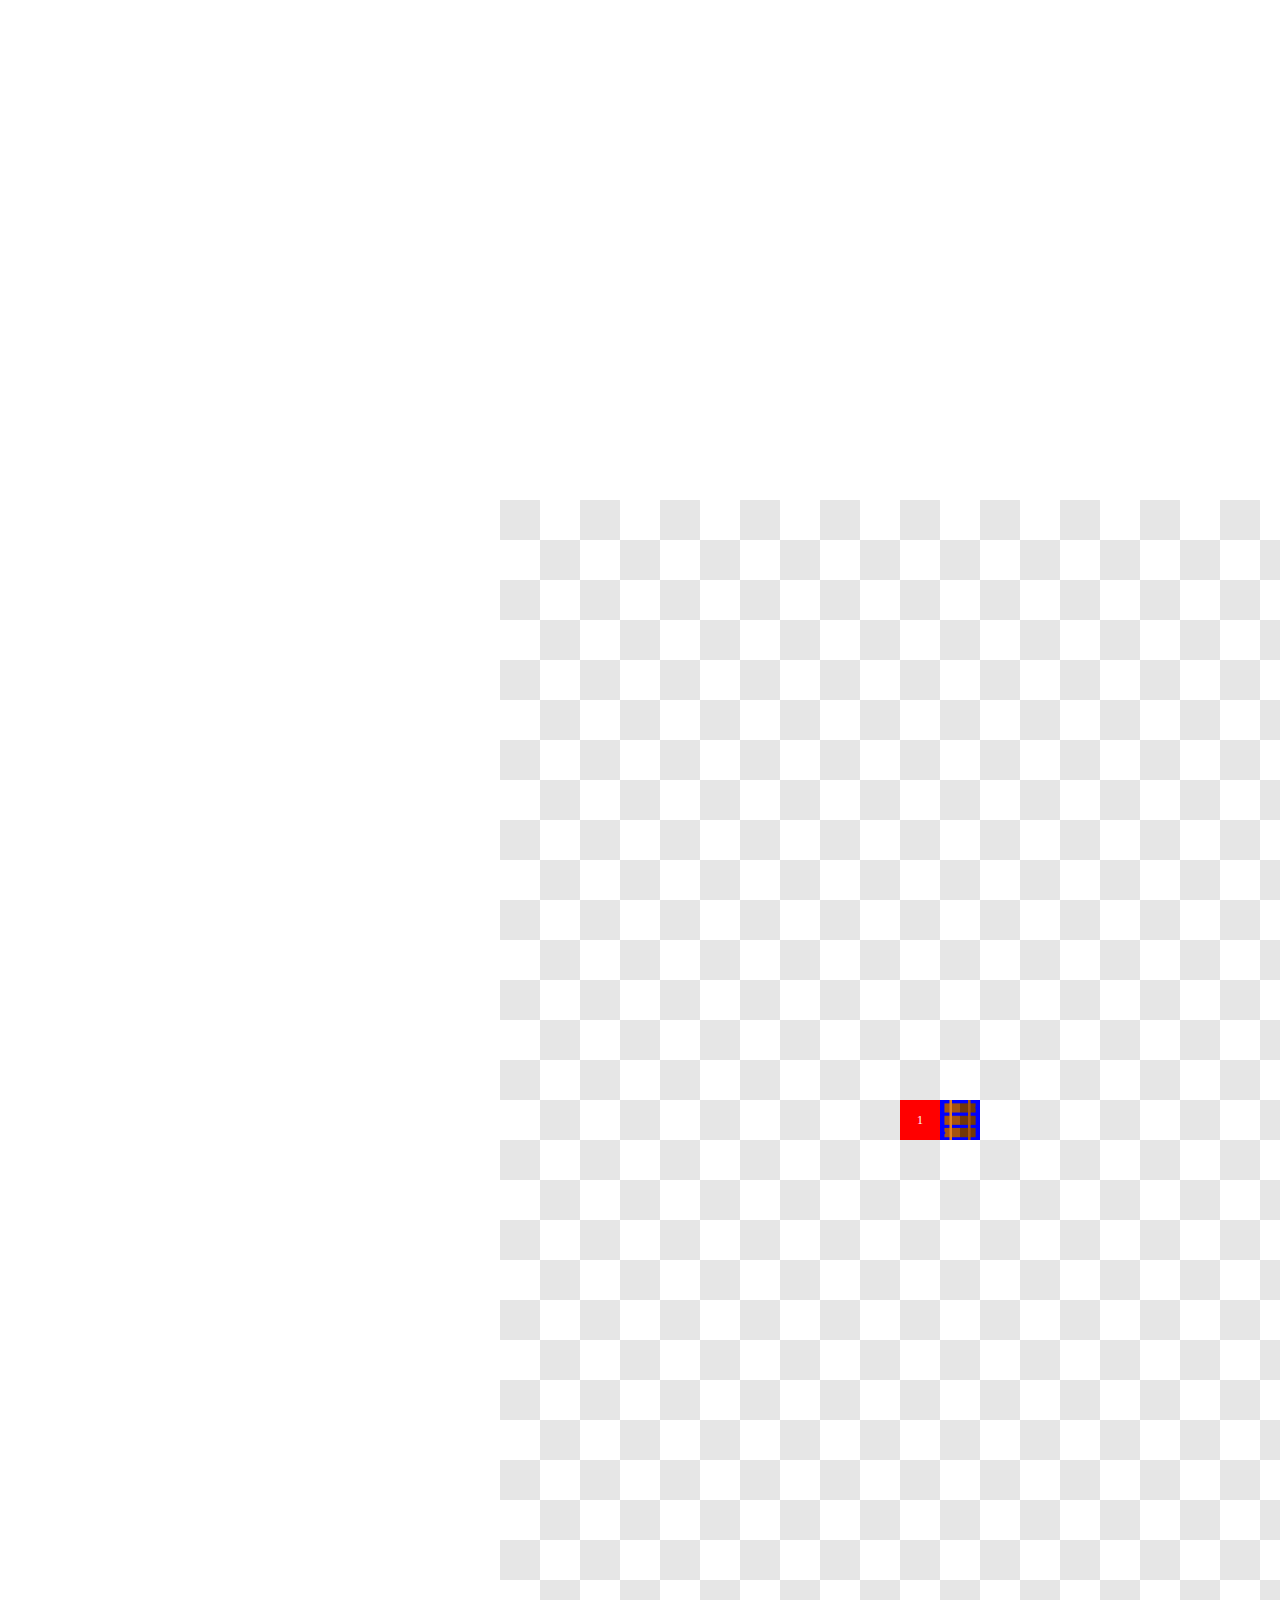
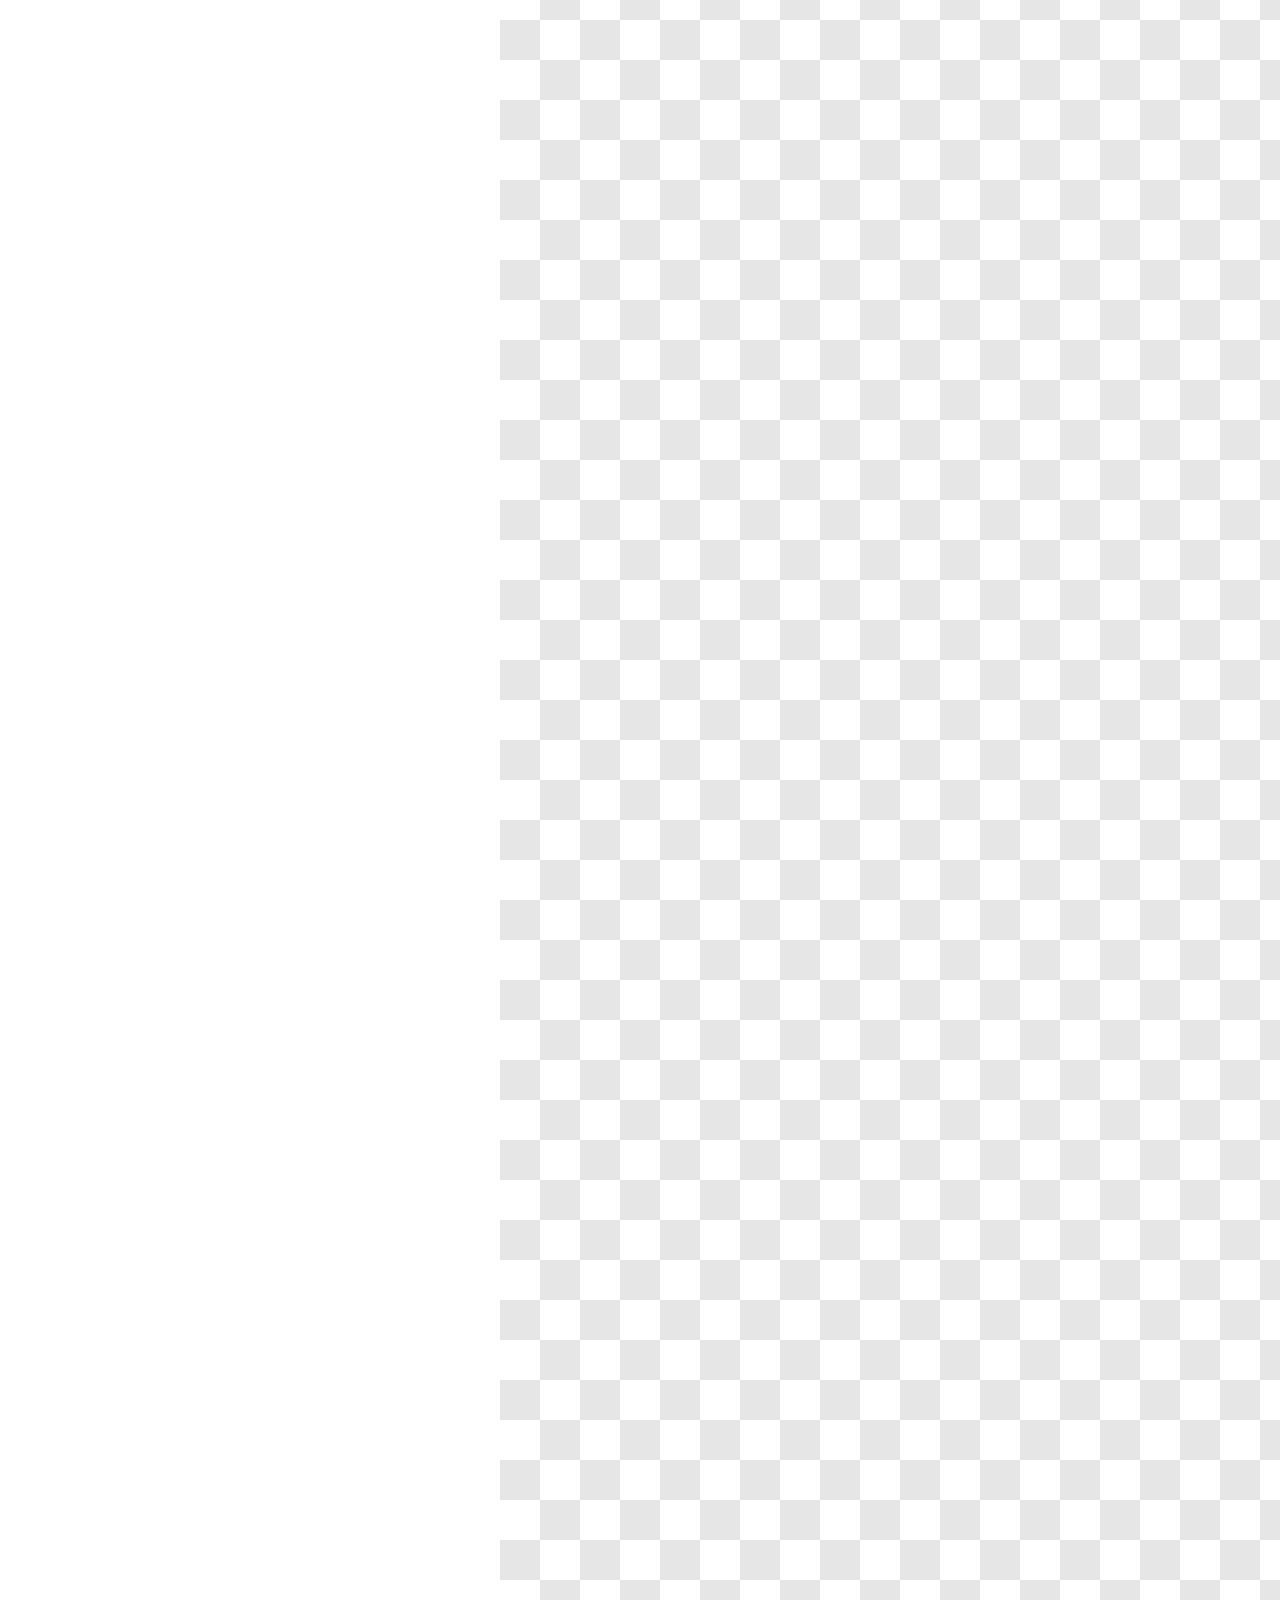
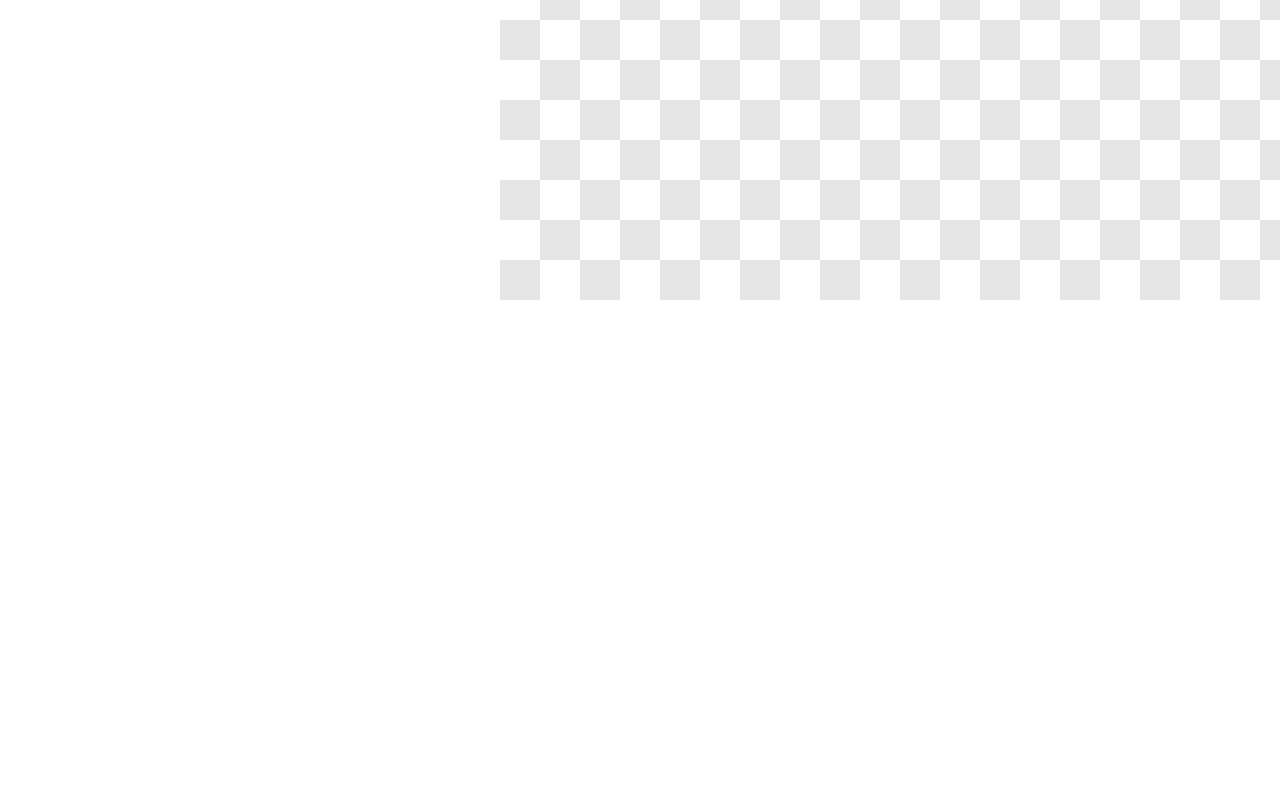
==== src/index.html @ 10d74349 "Base de movimento do map em testes" ====
<!DOCTYPE html>
<html lang="pt-br">
<head>
    <meta charset="UTF-8">
    <meta http-equiv="X-UA-Compatible" content="IE=edge">
    <meta name="viewport" content="width=device-width, initial-scale=1.0">
    <title>Site Exemplo</title>

    <link rel="stylesheet" href="./styles/style.css">

    

</head>
<body>


    <div class="img-background"></div>
    <main id="display-screen">
        <section id="section">
            <div class="div1">1</div>
            <div class="div2">
                <img src="./imgs/trilho.png" alt="">
            </div>
        </section>
    </main>

    <script type="text/javascript" src="./script.js"></script>
    
</body>
</html>
---- src/styles/style.css ----
* {
  margin: 0;
  padding: 0;
  box-sizing: border-box;
}

body::-webkit-scrollbar {
  display: none;
}

.img-background {
  width: 100vw;
  height: 100vh;
  position: fixed;
  top: 0;
  left: 0;
  background-image: url("https://ortodontista.net/wp-content/uploads/2018/05/background-branco-1.jpg");
  background-position: center;
  background-repeat: no-repeat;
  background-size: cover;
}

main {
  min-height: 100vh;
  min-width: 100vw;
  width: -webkit-fit-content;
  width: -moz-fit-content;
  width: fit-content;
  padding: 500px;
}
main section {
  position: relative;
  background-image: url("../imgs/xadrez.png");
  background-repeat: repeat;
  background-position-x: left;
  background-position-y: top;
  background-size: 8%;
  margin: 0 auto;
  width: 5000px;
  height: 3000px;
}
main section div {
  position: absolute;
  color: white;
  width: 40px;
  height: 40px;
  font-size: 12px;
  display: flex;
  align-items: center;
  justify-content: center;
  -webkit-user-select: none;
     -moz-user-select: none;
      -ms-user-select: none;
          user-select: none;
  /*             background-image: url('../imgs/trilho.png');
              background-size: cover;
              transform: rotate(90deg); */
}
main section div img {
  width: 100%;
  height: 100%;
  -webkit-user-select: none;
     -moz-user-select: none;
      -ms-user-select: none;
          user-select: none;
  -webkit-user-drag: none;
}
main section .div1 {
  top: 600px;
  left: 400px;
  background-color: red;
}
main section .div2 {
  top: 600px;
  left: 440px;
  background-color: blue;
}/*# sourceMappingURL=style.css.map */
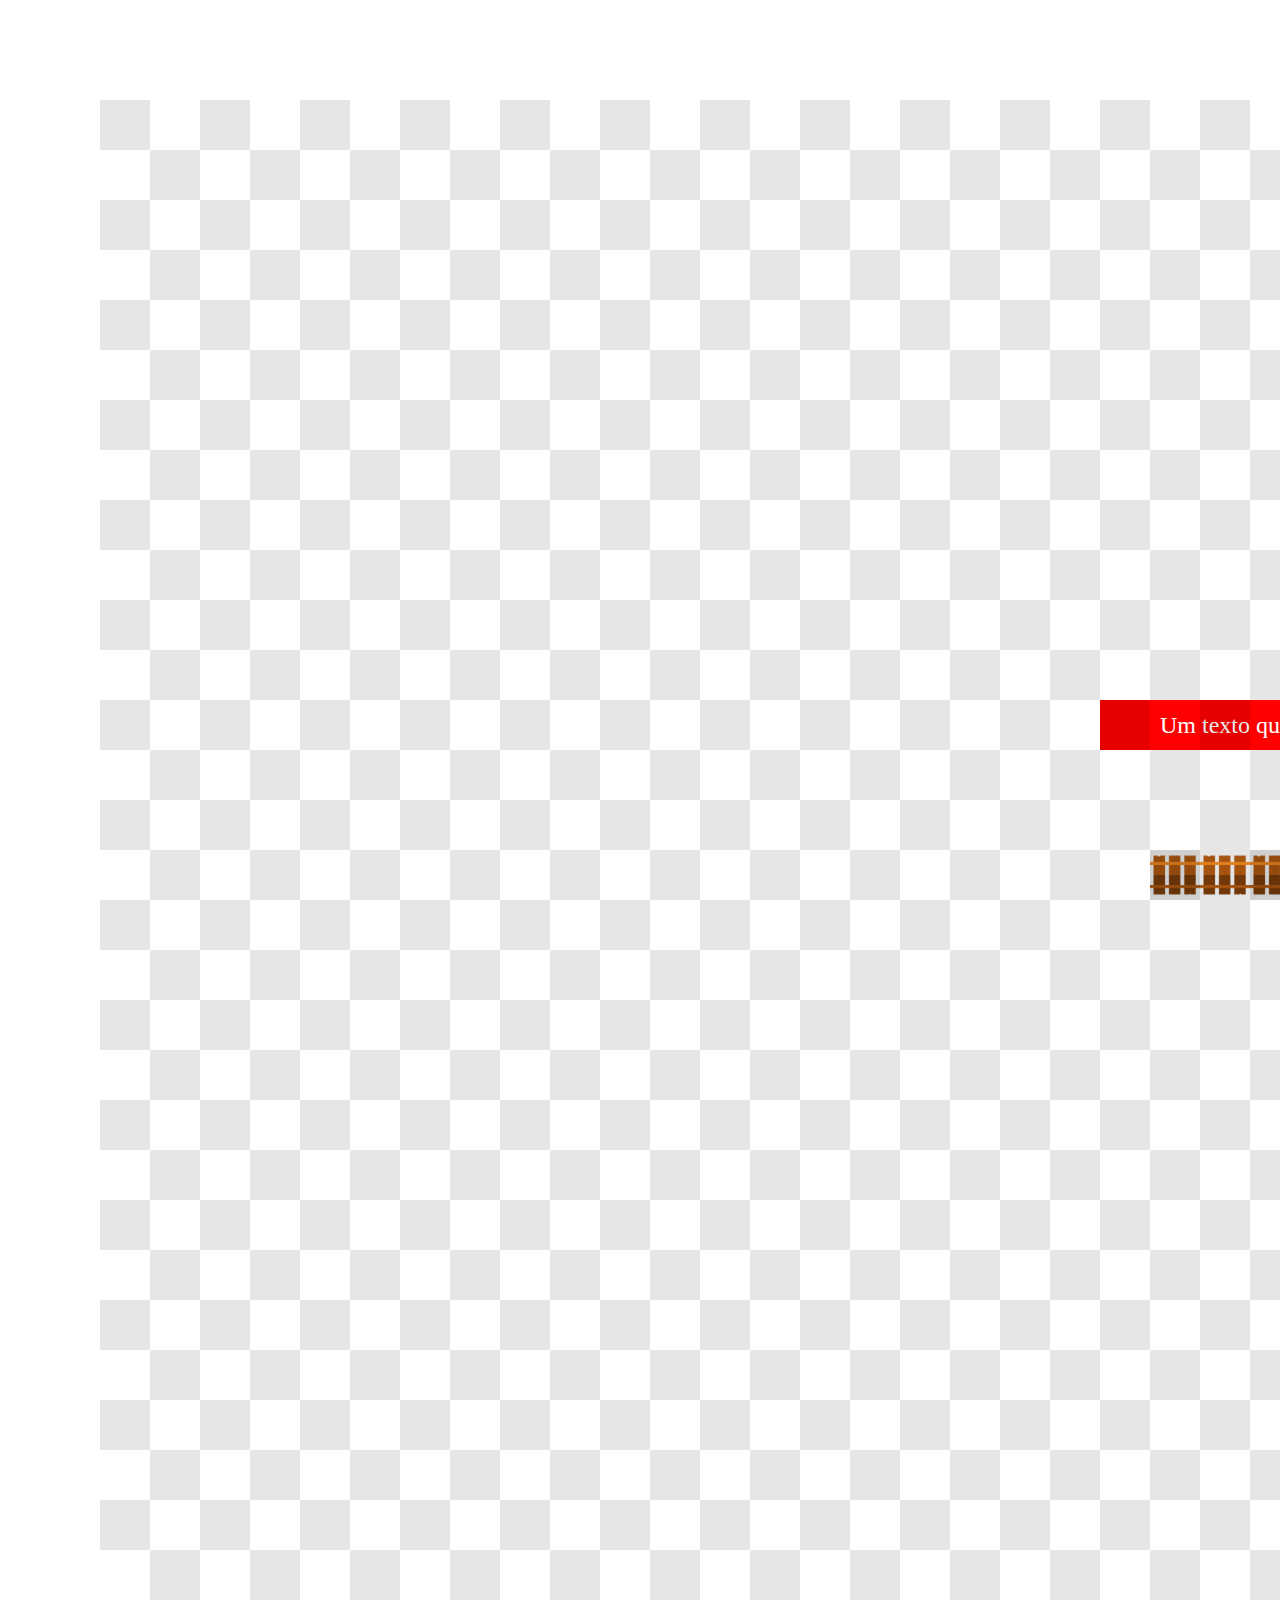
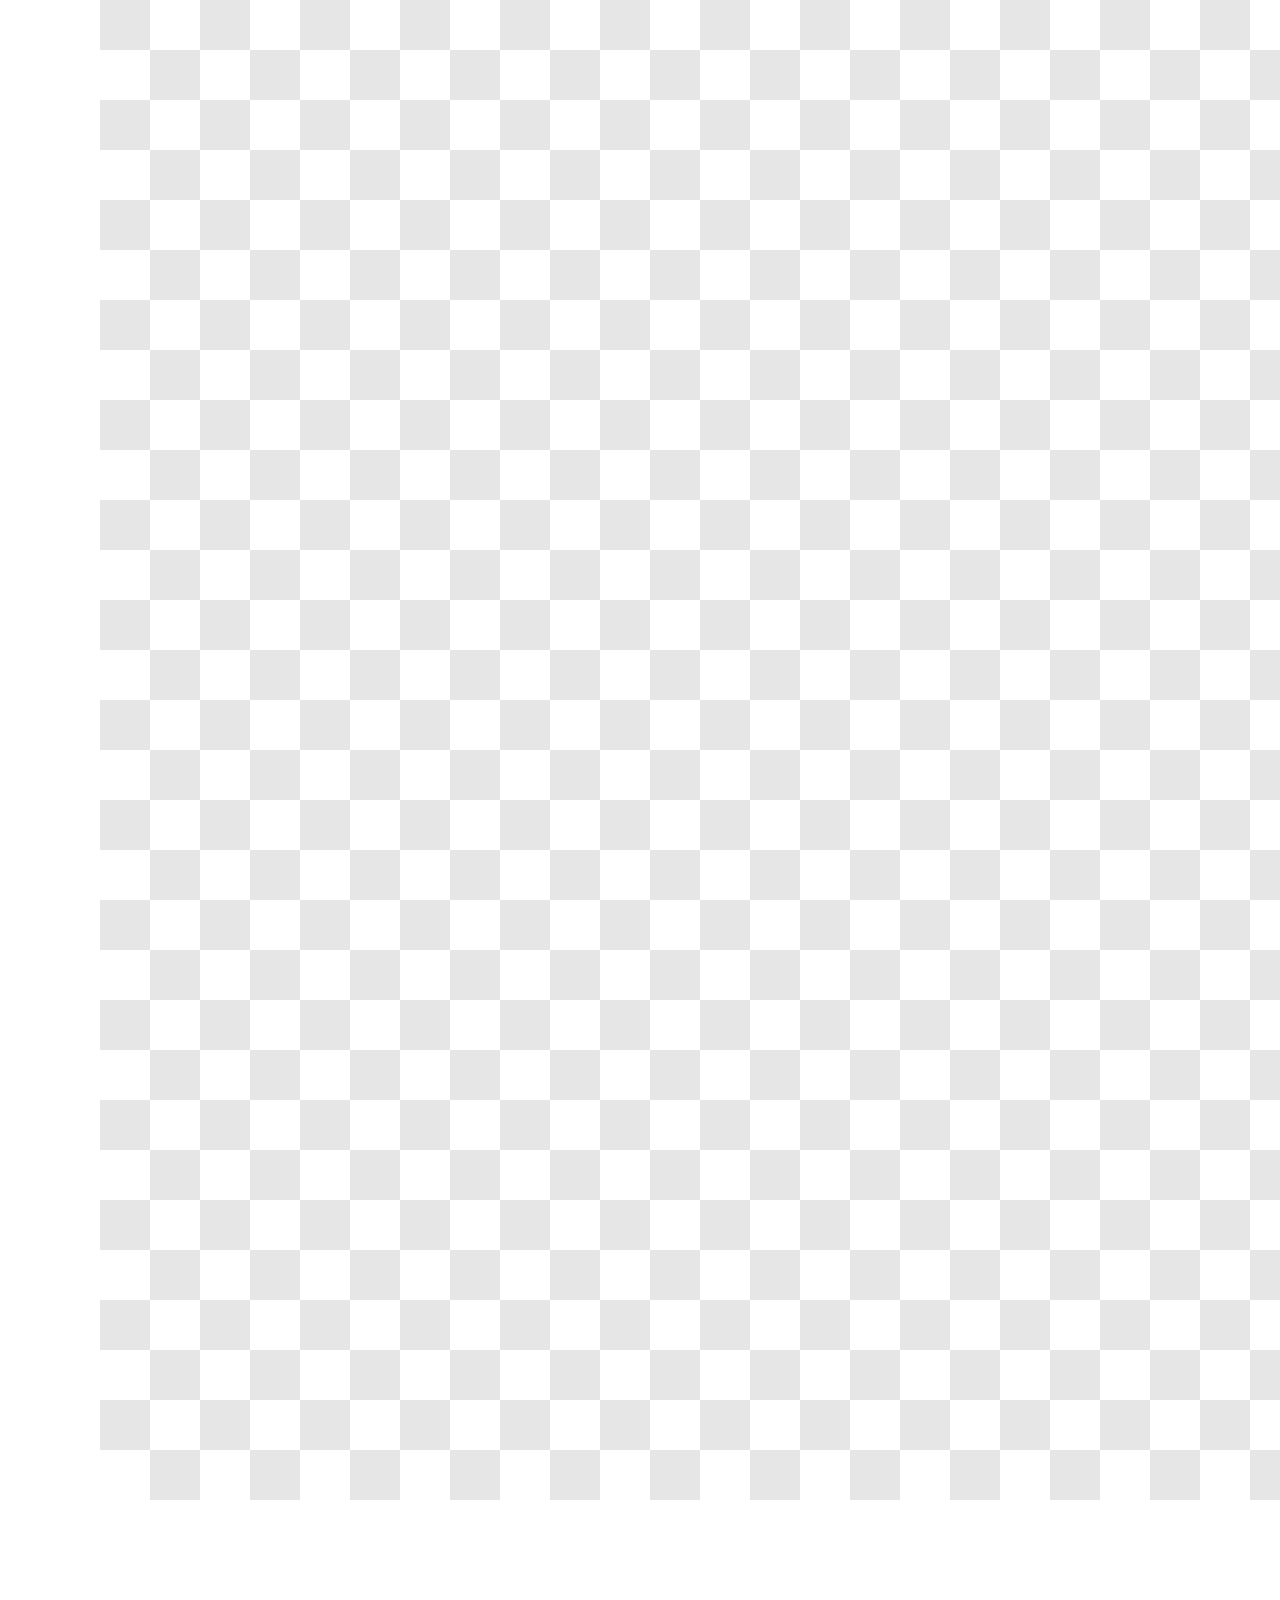
==== commit e9eed3ce: "modificações de teste" ====
--- a/src/index.html
+++ b/src/index.html
@@ -17,8 +17,17 @@
     <div class="img-background"></div>
     <main id="display-screen">
         <section id="section">
-            <div class="div1">1</div>
+            <div class="div1">Um texto qualquer</div>
             <div class="div2">
+                <img src="./imgs/trilho.png" alt="">
+            </div>
+            <div class="div3">
+                <img src="./imgs/trilho.png" alt="">
+            </div>
+            <div class="div4">
+                <img src="./imgs/trilho.png" alt="">
+            </div>
+            <div class="div5">
                 <img src="./imgs/trilho.png" alt="">
             </div>
         </section>
--- a/src/styles/style.css
+++ b/src/styles/style.css
@@ -14,6 +14,7 @@
   position: fixed;
   top: 0;
   left: 0;
+  z-index: -10;
   background-image: url("https://ortodontista.net/wp-content/uploads/2018/05/background-branco-1.jpg");
   background-position: center;
   background-repeat: no-repeat;
@@ -26,7 +27,7 @@
   width: -webkit-fit-content;
   width: -moz-fit-content;
   width: fit-content;
-  padding: 500px;
+  padding: 100px;
 }
 main section {
   position: relative;
@@ -34,7 +35,7 @@
   background-repeat: repeat;
   background-position-x: left;
   background-position-y: top;
-  background-size: 8%;
+  background-size: 10%;
   margin: 0 auto;
   width: 5000px;
   height: 3000px;
@@ -42,12 +43,13 @@
 main section div {
   position: absolute;
   color: white;
-  width: 40px;
-  height: 40px;
-  font-size: 12px;
+  width: 50px;
+  height: 50px;
+  font-size: 24px;
   display: flex;
   align-items: center;
   justify-content: center;
+  z-index: -1;
   -webkit-user-select: none;
      -moz-user-select: none;
       -ms-user-select: none;
@@ -67,11 +69,27 @@
 }
 main section .div1 {
   top: 600px;
-  left: 400px;
+  left: 1000px;
   background-color: red;
+  width: 300px;
+}
+main section .div2, main section .div3, main section .div4, main section .div5 {
+  background-color: rgba(0, 0, 0, 0.1);
+  transform: rotate(90deg);
 }
 main section .div2 {
-  top: 600px;
-  left: 440px;
-  background-color: blue;
+  top: 750px;
+  left: 1050px;
+}
+main section .div3 {
+  top: 750px;
+  left: 1100px;
+}
+main section .div4 {
+  top: 750px;
+  left: 1150px;
+}
+main section .div5 {
+  top: 750px;
+  left: 1200px;
 }/*# sourceMappingURL=style.css.map */